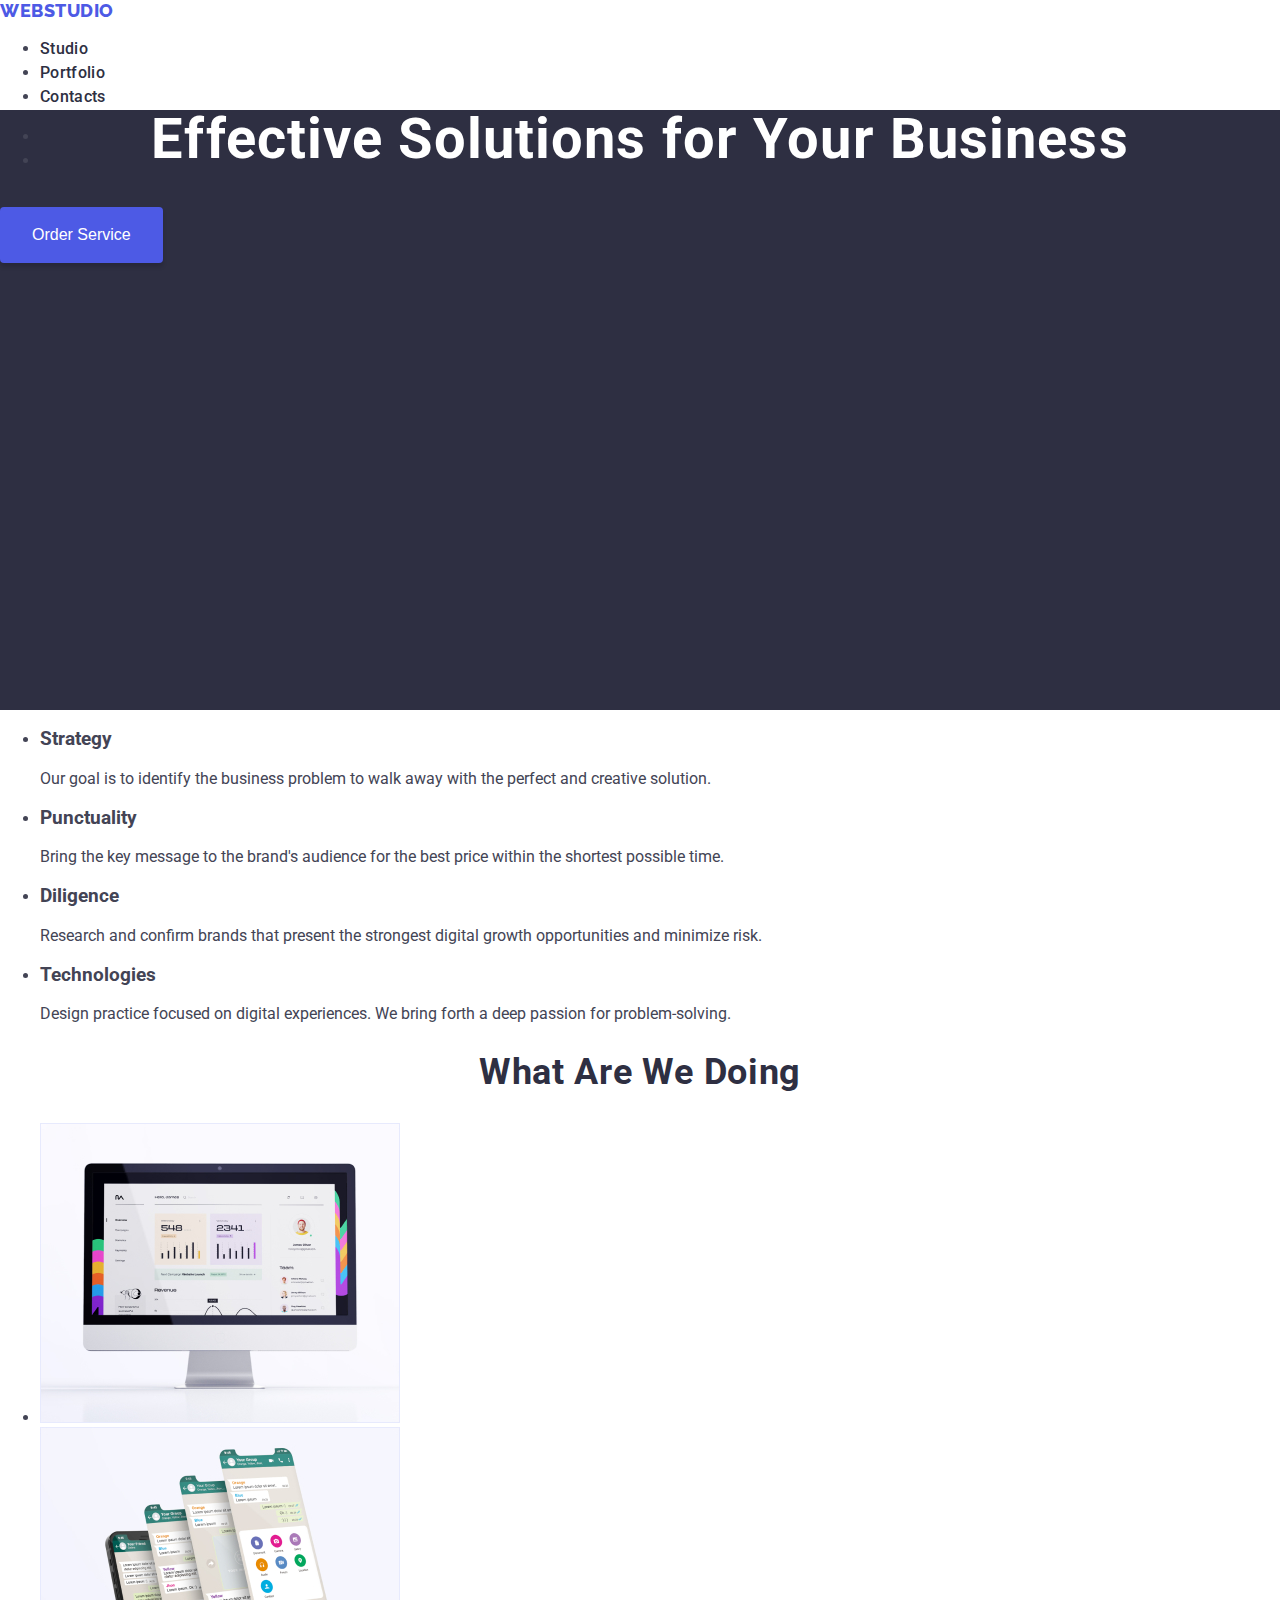
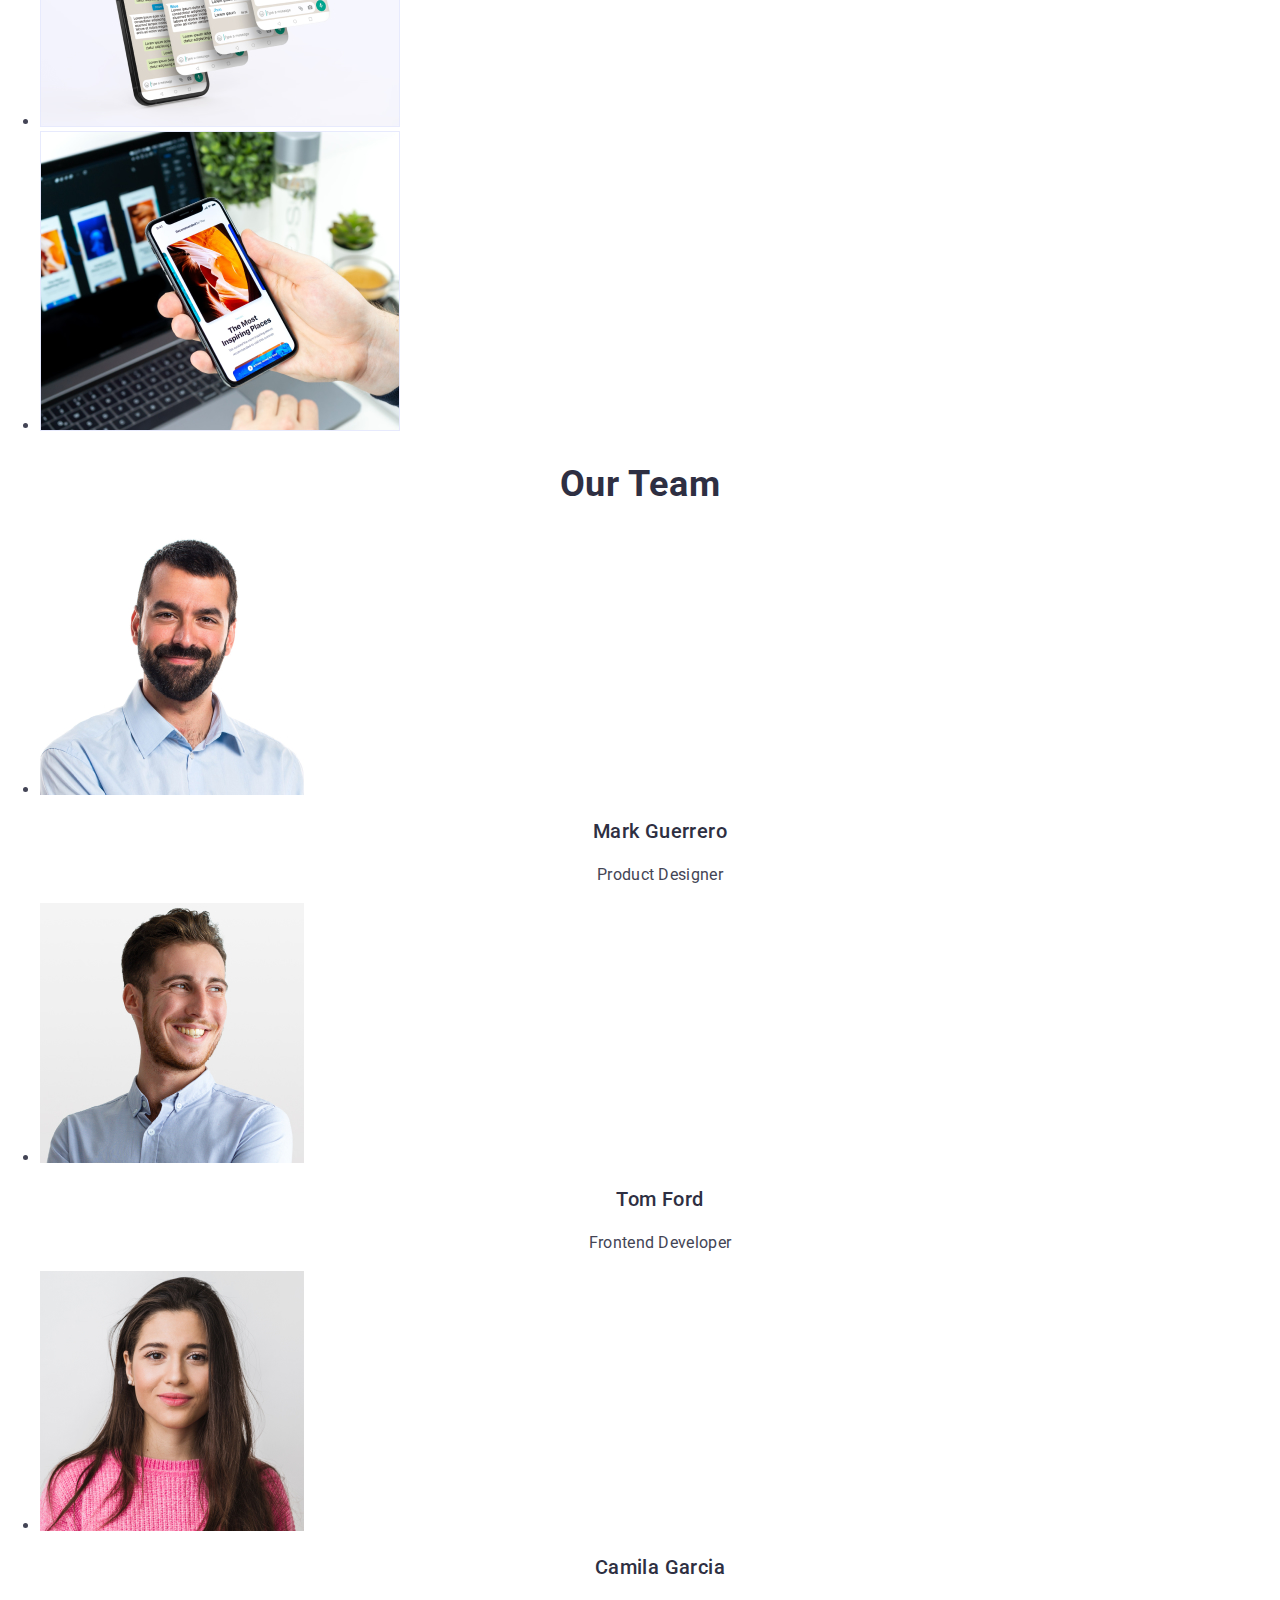
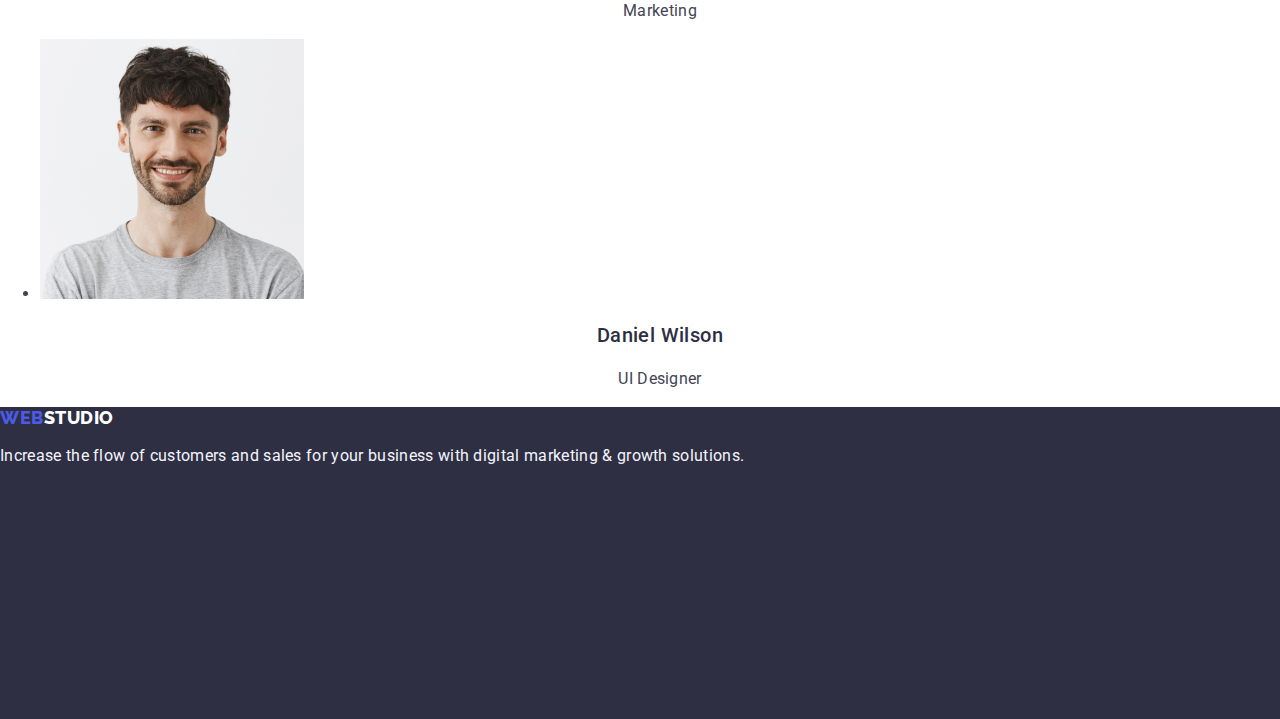
==== index.html @ fac94d13 "Implementation" ====
<!DOCTYPE html>
<html lang="en">
  <head>
    <meta charset="UTF-8" />
    <meta http-equiv="X-UA-Compatible" content="IE=edge" />
    <meta name="viewport" content="width=device-width, initial-scale=1.0" />
    <title>Document</title>
    <link rel="preconnect" href="https://fonts.googleapis.com" />
    <link rel="preconnect" href="https://fonts.gstatic.com" crossorigin />
    <link
      href="https://fonts.googleapis.com/css2?family=Raleway:wght@800&family=Roboto:wght@400;500;700;900&display=swap"
      rel="stylesheet"
    />
    <link rel="stylesheet" href="./css/styles.css" />
  </head>
  <body>
    <header class="header">
      <nav>
        <a class="logo" href="./index.html"><span>Web</span>Studio</a>
        <ul>
          <li><a class="nav-link" href="./index.html">Studio</a></li>
          <li><a class="nav-link" href="./portfolio.html">Portfolio</a></li>
          <li><a class="nav-link" href="">Contacts</a></li>
        </ul>
      </nav>
      <address>
        <ul class="contact-info">
          <li>
            <a
              class="contact-link"
              class="nav-link"
              a
              href="mailto:info@devstudio.com"
              >info@devstudio.com</a
            >
          </li>
          <li>
            <a class="contact-link" href="tel:+110001111111"
              >+11 (000) 111-11-11</a
            >
          </li>
        </ul>
      </address>
    </header>
    <main>
      <section class="section-hero">
        <h1 class="title-hero">Effective Solutions for Your Business</h1>
        <button class="button-hero" type="button">Order Service</button>
      </section>
      <section>
        <h2 class="title-section title-hidden">Skills</h2>
        <ul>
          <li>
            <h3 class="skill-title">Strategy</h3>
            <p class="skill-description">
              Our goal is to identify the business problem to walk away with the
              perfect and creative solution.
            </p>
          </li>
          <li>
            <h3 class="skill-title">Punctuality</h3>
            <p class="skill-description">
              Bring the key message to the brand's audience for the best price
              within the shortest possible time.
            </p>
          </li>
          <li>
            <h3 class="skill-title">Diligence</h3>
            <p class="skill-description">
              Research and confirm brands that present the strongest digital
              growth opportunities and minimize risk.
            </p>
          </li>
          <li>
            <h3 class="skill-title">Technologies</h3>
            <p class="skill-description">
              Design practice focused on digital experiences. We bring forth a
              deep passion for problem-solving.
            </p>
          </li>
        </ul>
      </section>
      <section>
        <h2 class="title-section">What are we doing</h2>
        <ul>
          <li>
            <img
              src="./images/img_1.jpg"
              width="360"
              alt="Websites design and development"
            />
          </li>
          <li>
            <img src="./images/img_2.jpg" width="360" alt="Custom chatbots" />
          </li>
          <li>
            <img
              src="./images/img_3.jpg"
              width="360"
              alt="Mobile apps design and development"
            />
          </li>
        </ul>
      </section>
      <section>
        <h2 class="title-section">Our Team</h2>
        <ul>
          <li>
            <img
              src="./images/person_1.jpg"
              width="264"
              alt="Portrait of Mark Guerrero"
            />
            <h3 class="team-member-name">Mark Guerrero</h3>
            <p class="team-member-role">Product Designer</p>
          </li>
          <li>
            <img
              src="./images/person_2.jpg"
              width="264"
              alt="Portrait of Tom Ford"
            />
            <h3 class="team-member-name">Tom Ford</h3>
            <p class="team-member-role">Frontend Developer</p>
          </li>
          <li>
            <img
              src="./images/person_3.jpg"
              width="264"
              alt="Portrait of Camila Garcia"
            />
            <h3 class="team-member-name">Camila Garcia</h3>
            <p class="team-member-role">Marketing</p>
          </li>
          <li>
            <img
              src="./images/person_4.jpg"
              width="264"
              alt="Portrait of Daniel Wilson"
            />
            <h3 class="team-member-name">Daniel Wilson</h3>
            <p class="team-member-role">UI Designer</p>
          </li>
        </ul>
      </section>
    </main>
    <footer class="footer">
      <a class="logo-light" href="./index.html"><span>Web</span>Studio</a>
      <p class="text-footer">
        Increase the flow of customers and sales for your business with digital
        marketing & growth solutions.
      </p>
    </footer>
  </body>
</html>
---- css/styles.css ----
:root {
    --primary-brand: #4D5AE5;
    --pressed-state: #404BBF;
    --dark: #2E2F42;
    --success: #31D0AA;
    --text: #434455;
    --text-white: #FFFFFF;
    --subtle-text: #8E8F99;
    --accent: #E7E9FC;
    --light: #F4F4FD;
    --modal-overlay: #2E2F4266;
    --hero-background: #2E2F42B2;
    --white-background: #FFFFFF;
    --modal-background: #FCFCFC;
}

body {
    font-family: 'Roboto', sans-serif;
    color: var(--text);
    background: var(--white-background);
    padding: 0;
    margin: 0;
}

.logo {
    color: var(--dark);
    font-family: 'Raleway', sans-serif;
    font-weight: 800;
    font-size: 18px;
    line-height: 1.17;
    letter-spacing: 0.03em;
    text-transform: uppercase;
    text-decoration: none;
}

.logo-light {
    color: var(--text-white);
    font-family: 'Raleway', sans-serif;
    font-weight: 800;
    font-size: 18px;
    line-height: 1.17;
    letter-spacing: 0.03em;
    text-transform: uppercase;
    text-decoration: none;
}

.logo > span,
.logo-light > span {
    color: var(--primary-brand);
}

.logo:active,
.logo:focus,
.logo:hover,
.logo-light:active,
.logo-light:focus,
.logo-light:hover {
    color: var(--primary-brand);
}

.header {
    background: var(--white-background);
    height: 72px;
}

.nav-link {
    color: var(--dark);
    font-weight: 500;
    font-size: 16px;
    line-height: 1.5;
    letter-spacing: 0.02em;
    text-decoration: none;
}

.nav-link:active,
.nav-link:focus,
.nav-link:hover {
    color: var(--pressed-state);
}

.contact-link {
    color: var(--dark);
    font-style: normal;
    font-size: 16px;
    line-height: 1.5;
    letter-spacing: 0.02em;
    text-decoration: none;
}

.contact-link:active,
.contact-link:focus,
.contact-link:hover {
    color: var(--pressed-state);
}

.section-hero {
    height: 600px;
    background: var(--dark);
}

.title-hero {
    color: var(--text-white);
    font-weight: 700;
    font-size: 56px;
    line-height: 1.07;
    text-align: center;
    letter-spacing: 0.02em;
}

.button-hero {
    color: var(--text-white);
    font-weight: 500;
    font-size: 16px;
    line-height: 24px;
    padding: 16px 32px;
    gap: 10px;
    background: var(--primary-brand);
    box-shadow: 0px 4px 4px rgba(0, 0, 0, 0.15);
    border: none;
    border-radius: 4px;
    cursor: pointer;
}

.button-hero:active,
.button-hero:focus,
.button-hero:hover {
    background: var(--pressed-state);
}

.button-primary {
    color: var(--text-white);
    font-weight: 500;
    font-size: 16px;
    line-height: 1.5;
    text-align: center;
    letter-spacing: 0.04em;
    padding: 12px 24px;
    background: var(--primary-brand);
    box-shadow: 0px 3px 1px rgba(0, 0, 0, 0.1), 0px 2px 1px rgba(0, 0, 0, 0.08), 0px 2px 2px rgba(0, 0, 0, 0.12);
    border: none;
    border-radius: 4px;
    cursor: pointer;
}

.button-primary:active,
.button-primary:focus,
.button-primary:hover {
    background: var(--pressed-state);
}

.button-secondary {
    color: var(--primary-brand);
    font-weight: 500;
    font-size: 16px;
    line-height: 1.5;
    text-align: center;
    letter-spacing: 0.04em;
    padding: 12px 24px;
    background: var(--white-background);
    border: 1px solid var(--accent);
    border-radius: 4px;
    cursor: pointer;
}

.button-secondary:active,
.button-secondary:focus,
.button-secondary:hover {
    color: var(--pressed-state);
    border: 1px solid var(--pressed-state);
}

.title-section {
    color: var(--dark);
    font-weight: 700;
    font-size: 36px;
    line-height: 1.11;
    text-align: center;
    letter-spacing: 0.02em;
    text-transform: capitalize;
}

.title-hidden {
    display: none;
}

.team-member-name {
    color: var(--dark);
    font-weight: 500;
    font-size: 20px;
    line-height: 1.2;
    text-align: center;
    letter-spacing: 0.02em;
}

.team-member-role {
    font-size: 16px;
    line-height: 1.5;
    text-align: center;
    letter-spacing: 0.02em;
}

.project-description {
    color: var(--dark);
    font-weight: 500;
    font-size: 20px;
    line-height: 1.2;
    letter-spacing: 0.02em;
}

.project-type {
    font-size: 16px;
    line-height: 1.5;
    letter-spacing: 0.02em;
}

.footer {
    background: var(--dark);
    height: 312px;
}

.text-footer {
    color: var(--light);
    font-size: 16px;
    line-height: 1.5;
    letter-spacing: 0.02em;
}
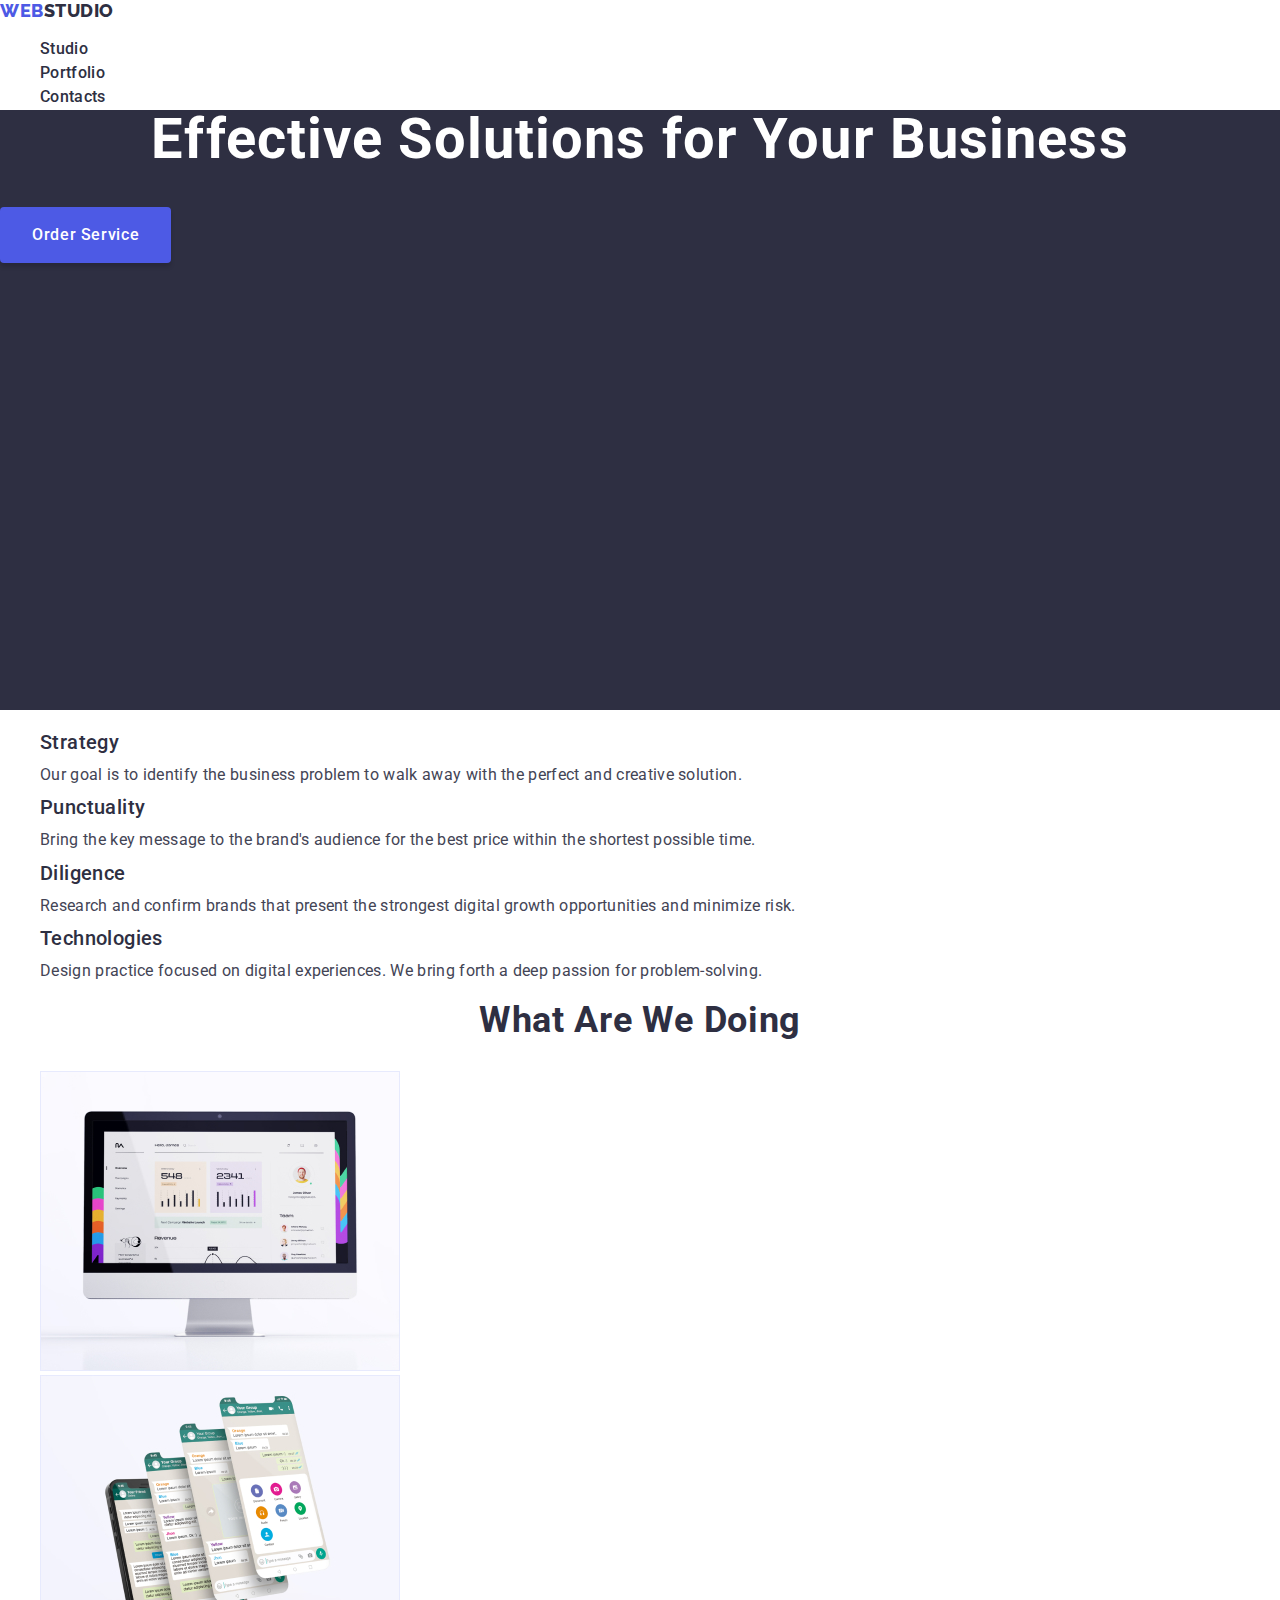
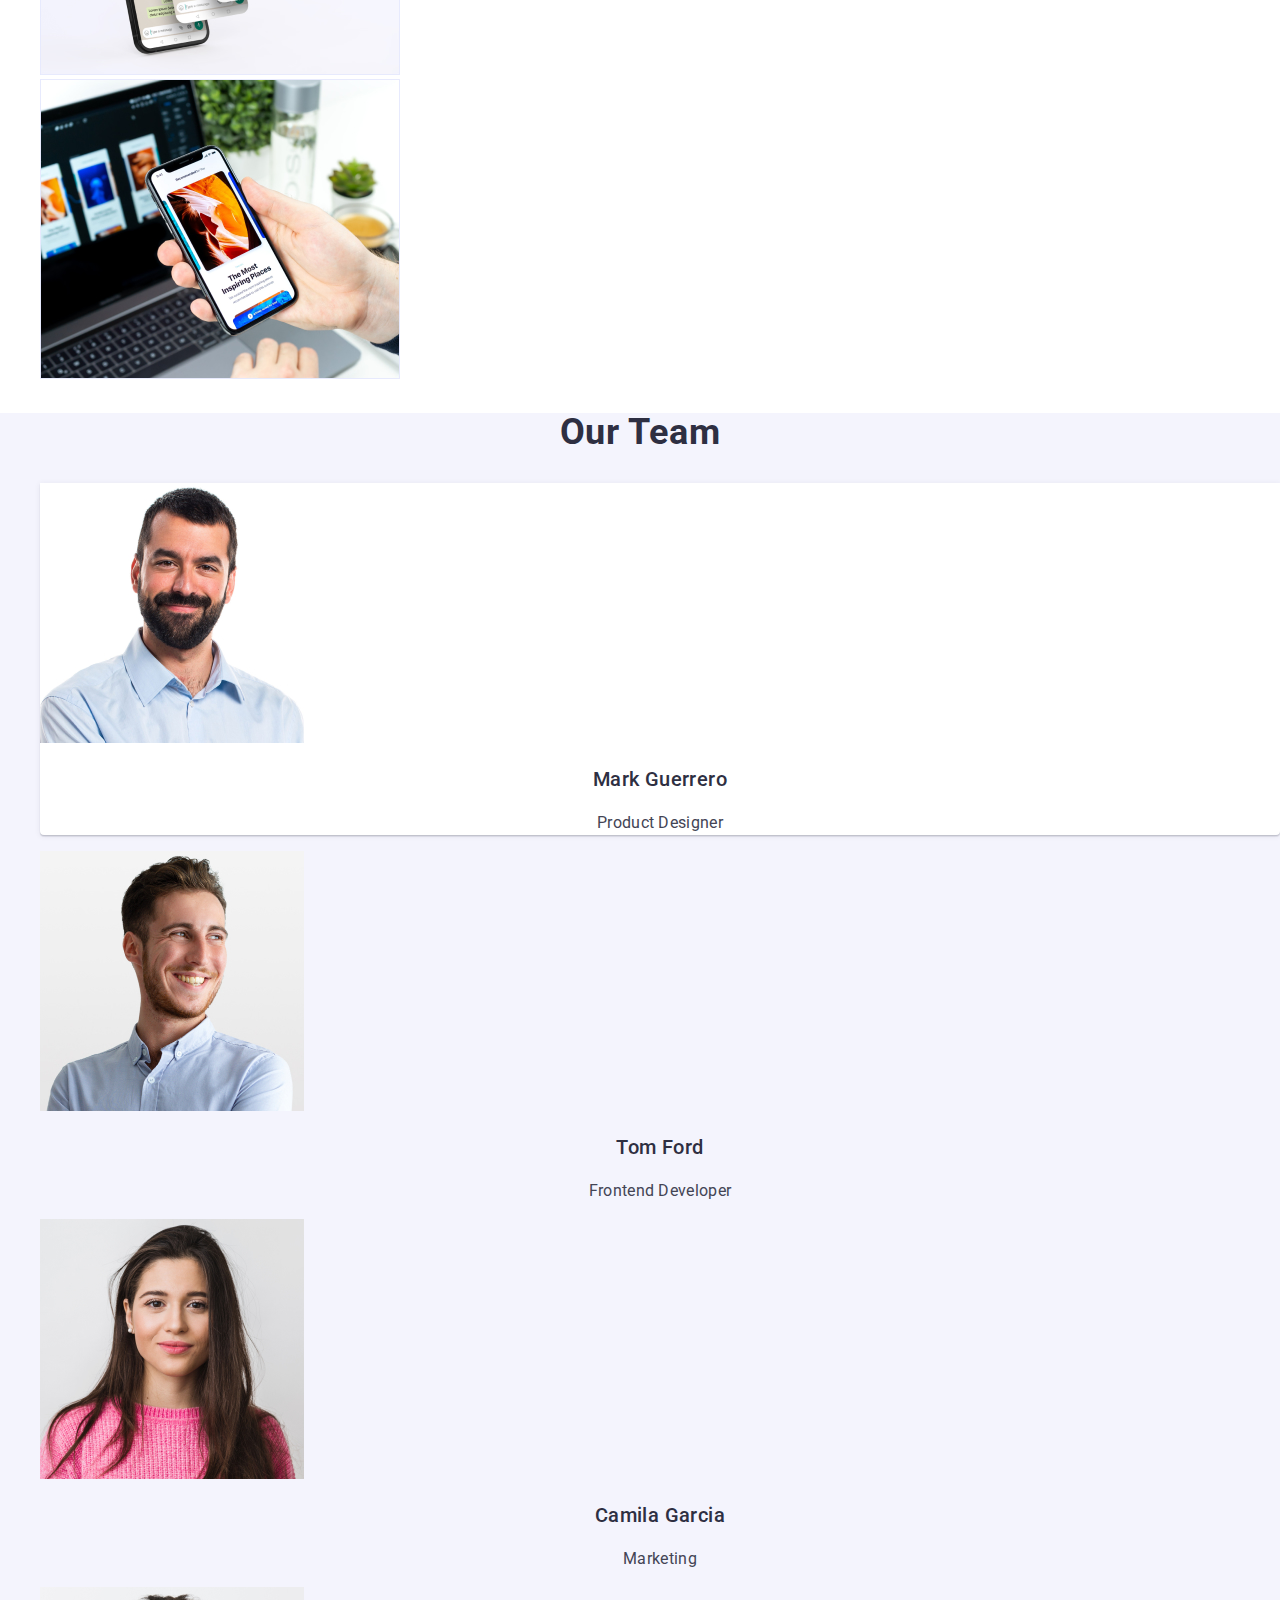
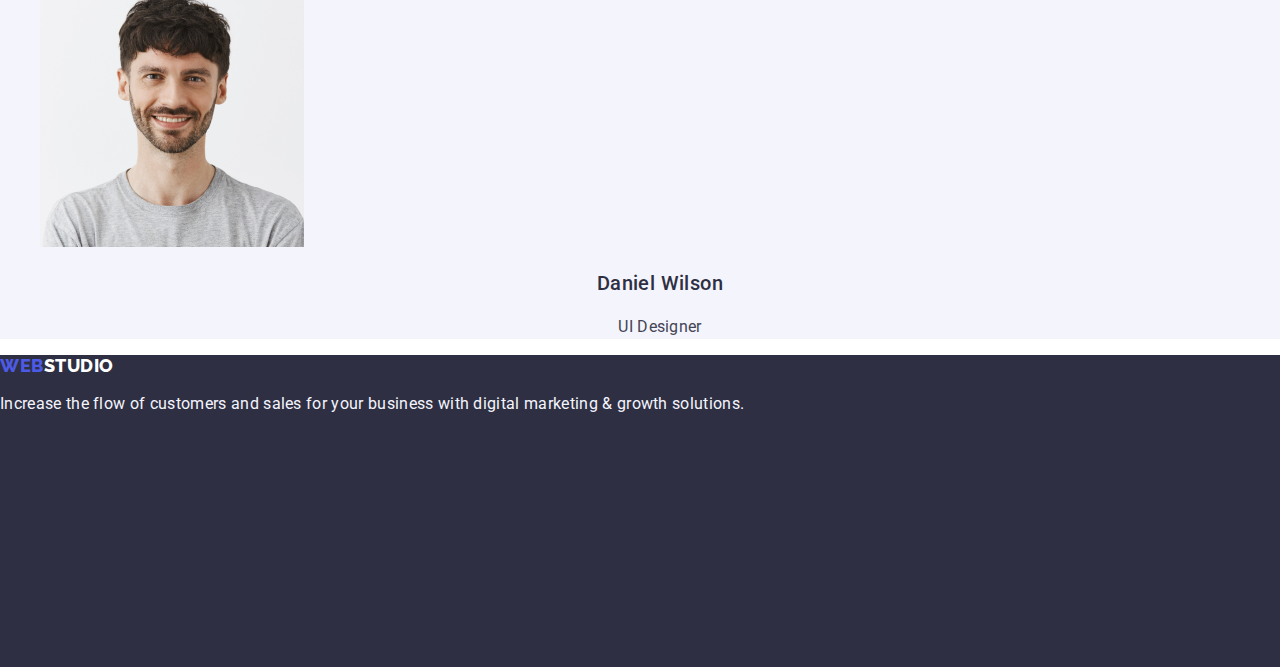
==== commit 8fe7dfd6: "Fixes" ====
--- a/index.html
+++ b/index.html
@@ -16,28 +16,20 @@
   <body>
     <header class="header">
       <nav>
-        <a class="logo" href="./index.html"><span>Web</span>Studio</a>
-        <ul>
-          <li><a class="nav-link" href="./index.html">Studio</a></li>
-          <li><a class="nav-link" href="./portfolio.html">Portfolio</a></li>
-          <li><a class="nav-link" href="">Contacts</a></li>
+        <a class="logo" href="./index.html">Web<span>Studio</span></a>
+        <ul class="nav-links">
+          <li><a href="./index.html">Studio</a></li>
+          <li><a href="./portfolio.html">Portfolio</a></li>
+          <li><a href="">Contacts</a></li>
         </ul>
       </nav>
       <address>
-        <ul class="contact-info">
+        <ul class="contact-links">
           <li>
-            <a
-              class="contact-link"
-              class="nav-link"
-              a
-              href="mailto:info@devstudio.com"
-              >info@devstudio.com</a
-            >
+            <a href="mailto:info@devstudio.com">info@devstudio.com</a>
           </li>
           <li>
-            <a class="contact-link" href="tel:+110001111111"
-              >+11 (000) 111-11-11</a
-            >
+            <a href="tel:+110001111111">+11 (000) 111-11-11</a>
           </li>
         </ul>
       </address>
@@ -49,7 +41,7 @@
       </section>
       <section>
         <h2 class="title-section title-hidden">Skills</h2>
-        <ul>
+        <ul class="section-list">
           <li>
             <h3 class="skill-title">Strategy</h3>
             <p class="skill-description">
@@ -82,7 +74,7 @@
       </section>
       <section>
         <h2 class="title-section">What are we doing</h2>
-        <ul>
+        <ul class="section-list">
           <li>
             <img
               src="./images/img_1.jpg"
@@ -102,10 +94,10 @@
           </li>
         </ul>
       </section>
-      <section>
+      <section class="section-team">
         <h2 class="title-section">Our Team</h2>
-        <ul>
-          <li>
+        <ul class="section-list">
+          <li class="team-card">
             <img
               src="./images/person_1.jpg"
               width="264"
@@ -145,7 +137,7 @@
       </section>
     </main>
     <footer class="footer">
-      <a class="logo-light" href="./index.html"><span>Web</span>Studio</a>
+      <a class="logo-light" href="./index.html">Web<span>Studio</span></a>
       <p class="text-footer">
         Increase the flow of customers and sales for your business with digital
         marketing & growth solutions.
--- a/css/styles.css
+++ b/css/styles.css
@@ -22,8 +22,9 @@
     margin: 0;
 }
 
-.logo {
-    color: var(--dark);
+.logo,
+.logo-light {
+    color: var(--primary-brand);
     font-family: 'Raleway', sans-serif;
     font-weight: 800;
     font-size: 18px;
@@ -33,63 +34,54 @@
     text-decoration: none;
 }
 
-.logo-light {
-    color: var(--text-white);
-    font-family: 'Raleway', sans-serif;
-    font-weight: 800;
-    font-size: 18px;
-    line-height: 1.17;
-    letter-spacing: 0.03em;
-    text-transform: uppercase;
+.logo > span {
+    color: var(--dark);
+}
+
+.logo-light > span {
+    color: var(--text-white);
+}
+
+.header {
+    background: var(--white-background);
+    height: 72px;
+}
+
+.nav-links {
+    list-style: none;
+}
+
+.nav-links > li > a {
+    color: var(--dark);
+    font-weight: 500;
+    font-size: 16px;
+    line-height: 1.5;
+    letter-spacing: 0.02em;
     text-decoration: none;
 }
 
-.logo > span,
-.logo-light > span {
-    color: var(--primary-brand);
-}
-
-.logo:active,
-.logo:focus,
-.logo:hover,
-.logo-light:active,
-.logo-light:focus,
-.logo-light:hover {
-    color: var(--primary-brand);
-}
-
-.header {
-    background: var(--white-background);
-    height: 72px;
-}
-
-.nav-link {
-    color: var(--dark);
-    font-weight: 500;
+.nav-links > li > a:active,
+.nav-links > li > a:focus,
+.nav-links > li > a:hover {
+    color: var(--pressed-state);
+}
+
+.contact-links {
+    list-style: none;
+}
+
+.contact-links > li > a {
+    color: var(--dark);
+    font-style: normal;
     font-size: 16px;
     line-height: 1.5;
     letter-spacing: 0.02em;
     text-decoration: none;
 }
 
-.nav-link:active,
-.nav-link:focus,
-.nav-link:hover {
-    color: var(--pressed-state);
-}
-
-.contact-link {
-    color: var(--dark);
-    font-style: normal;
-    font-size: 16px;
-    line-height: 1.5;
-    letter-spacing: 0.02em;
-    text-decoration: none;
-}
-
-.contact-link:active,
-.contact-link:focus,
-.contact-link:hover {
+.contact-links > li > a:active,
+.contact-links > li > a:focus,
+.contact-links > li > a:hover {
     color: var(--pressed-state);
 }
 
@@ -109,9 +101,11 @@
 
 .button-hero {
     color: var(--text-white);
-    font-weight: 500;
-    font-size: 16px;
-    line-height: 24px;
+    font-family: 'Roboto', sans-serif;
+    font-weight: 500;
+    font-size: 16px;
+    line-height: 1.5;
+    letter-spacing: 0.04em;
     padding: 16px 32px;
     gap: 10px;
     background: var(--primary-brand);
@@ -129,6 +123,7 @@
 
 .button-primary {
     color: var(--text-white);
+    font-family: 'Roboto', sans-serif;
     font-weight: 500;
     font-size: 16px;
     line-height: 1.5;
@@ -150,6 +145,7 @@
 
 .button-secondary {
     color: var(--primary-brand);
+    font-family: 'Roboto', sans-serif;
     font-weight: 500;
     font-size: 16px;
     line-height: 1.5;
@@ -174,13 +170,45 @@
     font-weight: 700;
     font-size: 36px;
     line-height: 1.11;
-    text-align: center;
-    letter-spacing: 0.02em;
+    letter-spacing: 0.02em;
+    text-align: center;
     text-transform: capitalize;
 }
 
 .title-hidden {
     display: none;
+}
+
+.section-list {
+    list-style: none;
+}
+
+.items-list {
+    list-style: none;
+}
+
+.skill-title {
+    color: var(--dark);
+    font-weight: 500;
+    font-size: 20px;
+    line-height: 1.2;
+    letter-spacing: 0.02em;
+}
+
+.skill-description {
+    font-size: 16px;
+    line-height: 1.5px;
+    letter-spacing: 0.02em;
+}
+
+.section-team {
+    background: var(--light);
+}
+
+.team-card {
+    background: var(--white-background);
+    box-shadow: 0px 1px 6px rgba(46, 47, 66, 0.08), 0px 1px 1px rgba(46, 47, 66, 0.16), 0px 2px 1px rgba(46, 47, 66, 0.08);
+    border-radius: 0px 0px 4px 4px;
 }
 
 .team-member-name {
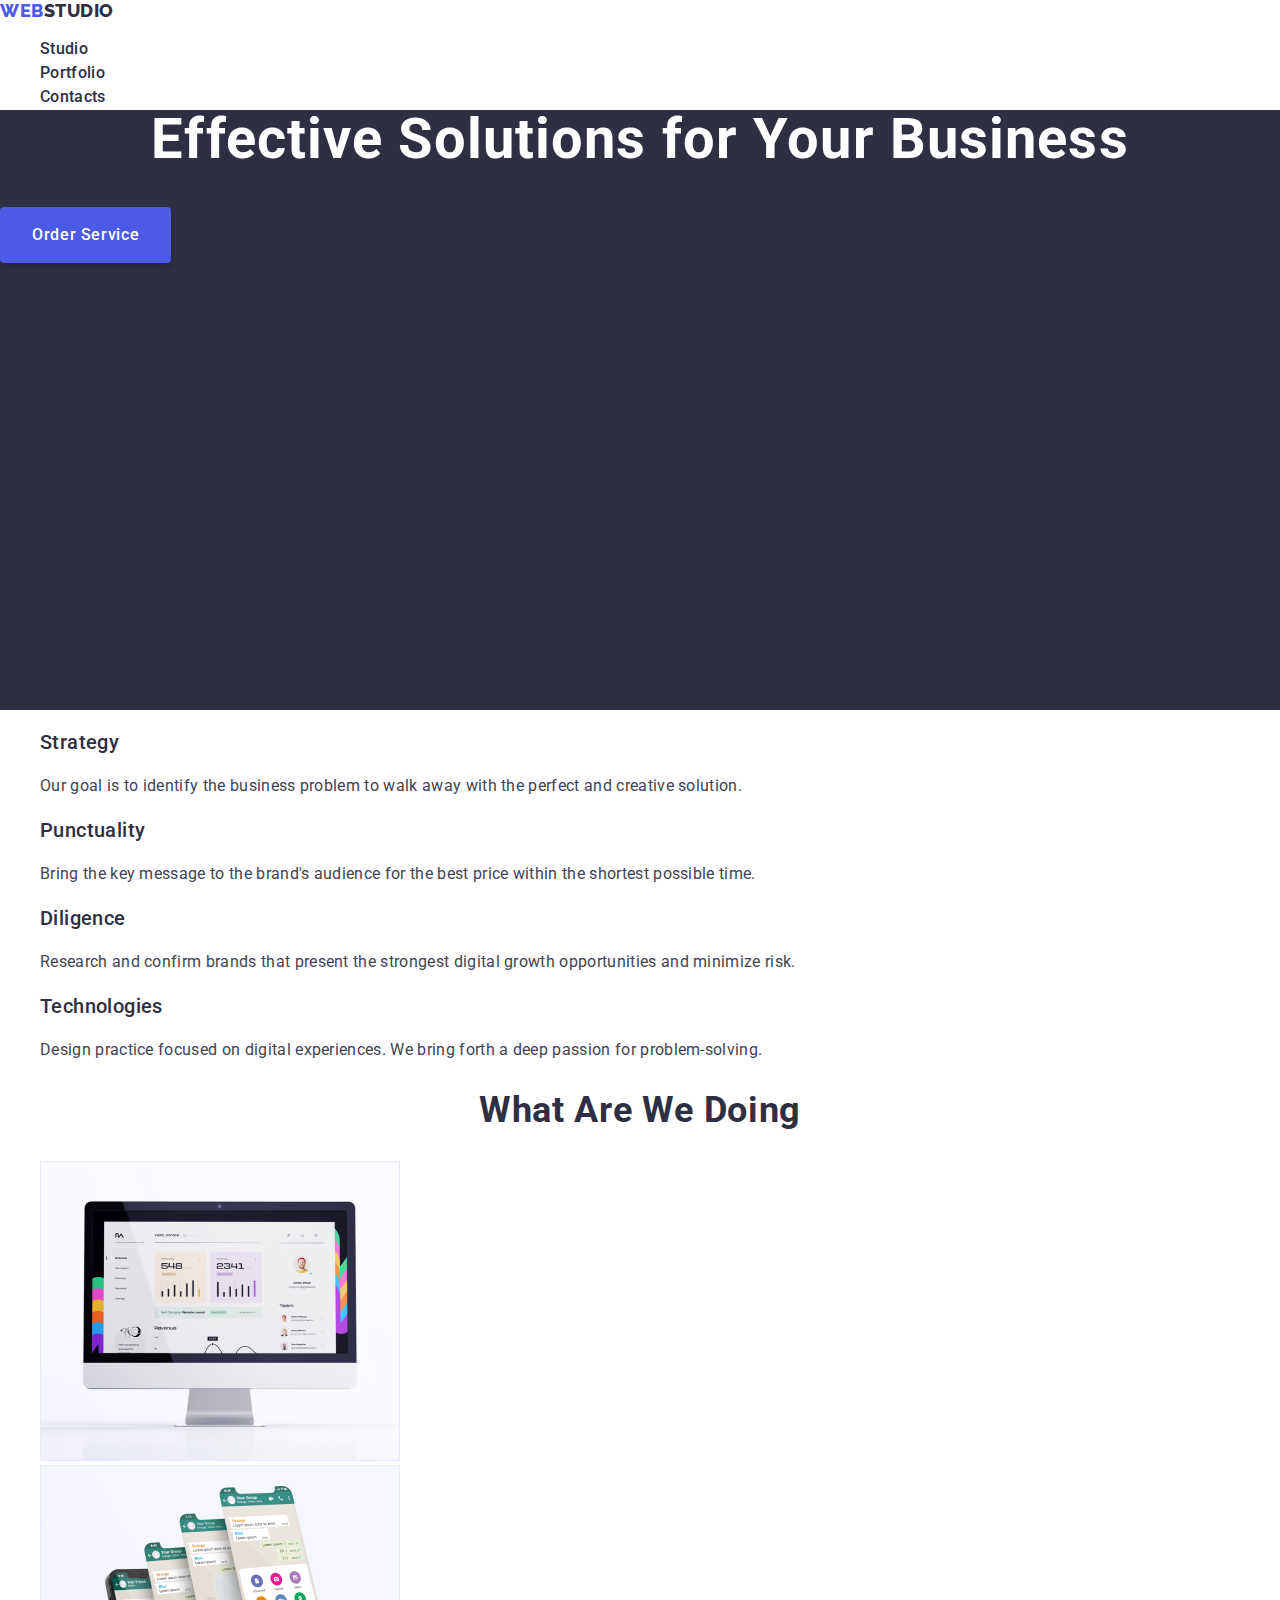
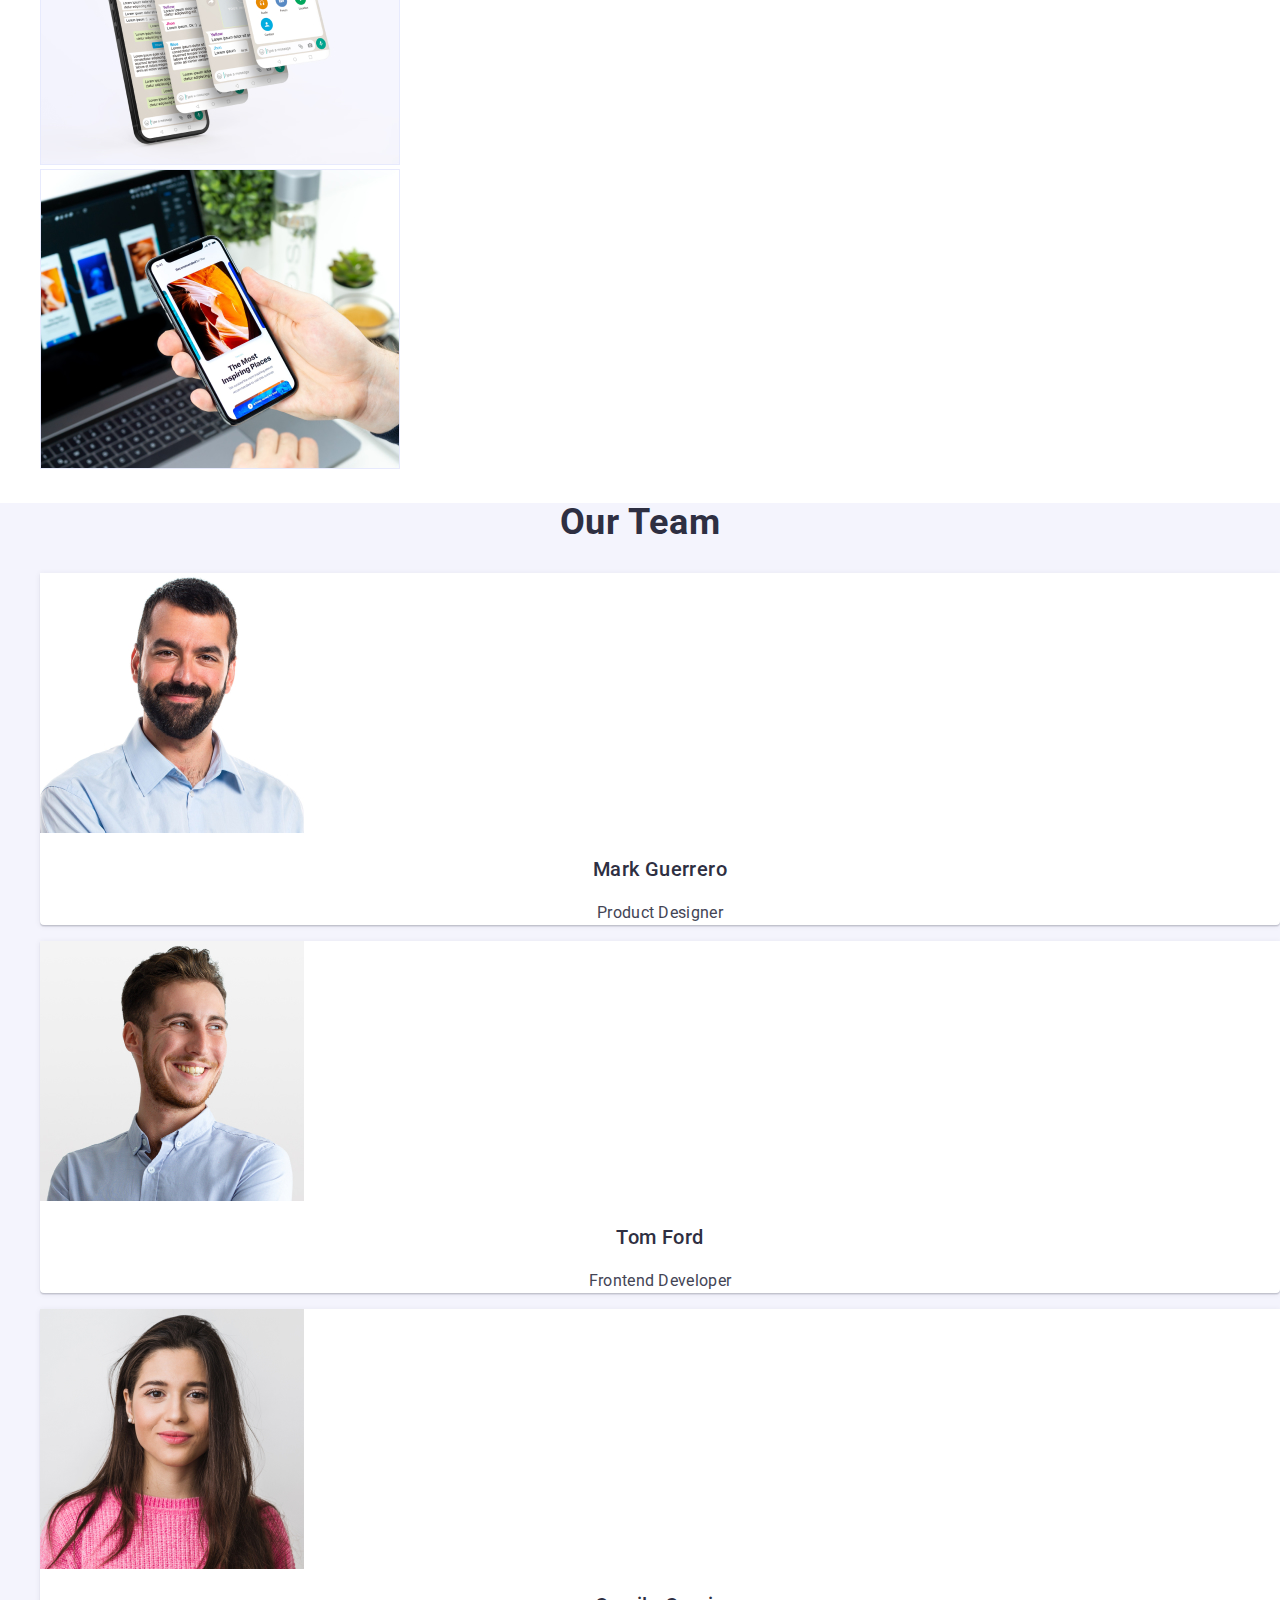
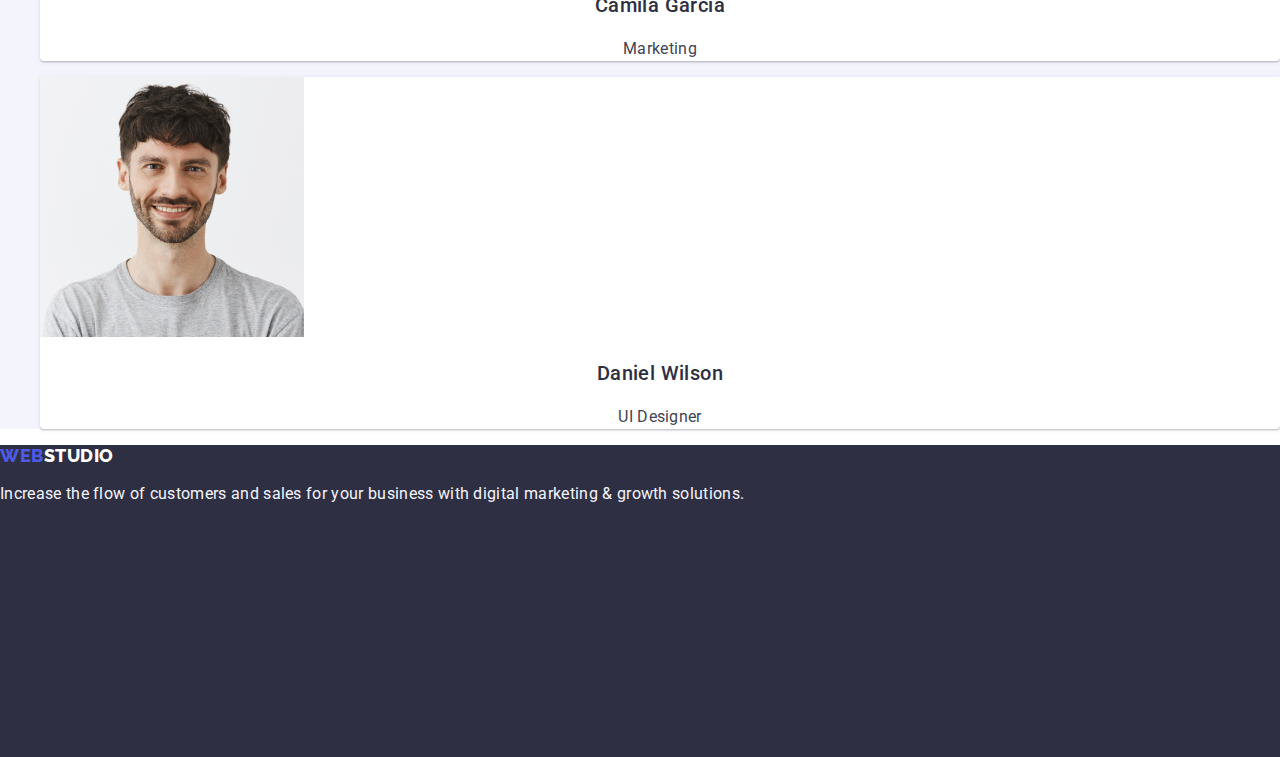
==== commit 8fbccabc: "Fixes" ====
--- a/index.html
+++ b/index.html
@@ -16,20 +16,26 @@
   <body>
     <header class="header">
       <nav>
-        <a class="logo" href="./index.html">Web<span>Studio</span></a>
+        <a class="logo" href="./index.html"
+          >Web<span class="logo-color">Studio</span></a
+        >
         <ul class="nav-links">
-          <li><a href="./index.html">Studio</a></li>
-          <li><a href="./portfolio.html">Portfolio</a></li>
-          <li><a href="">Contacts</a></li>
+          <li><a class="nav-link" href="./index.html">Studio</a></li>
+          <li><a class="nav-link" href="./portfolio.html">Portfolio</a></li>
+          <li><a class="nav-link" href="">Contacts</a></li>
         </ul>
       </nav>
       <address>
         <ul class="contact-links">
           <li>
-            <a href="mailto:info@devstudio.com">info@devstudio.com</a>
+            <a class="contact-link" href="mailto:info@devstudio.com"
+              >info@devstudio.com</a
+            >
           </li>
           <li>
-            <a href="tel:+110001111111">+11 (000) 111-11-11</a>
+            <a class="contact-link" href="tel:+110001111111"
+              >+11 (000) 111-11-11</a
+            >
           </li>
         </ul>
       </address>
@@ -41,7 +47,7 @@
       </section>
       <section>
         <h2 class="title-section title-hidden">Skills</h2>
-        <ul class="section-list">
+        <ul class="list">
           <li>
             <h3 class="skill-title">Strategy</h3>
             <p class="skill-description">
@@ -74,7 +80,7 @@
       </section>
       <section>
         <h2 class="title-section">What are we doing</h2>
-        <ul class="section-list">
+        <ul class="list">
           <li>
             <img
               src="./images/img_1.jpg"
@@ -96,7 +102,7 @@
       </section>
       <section class="section-team">
         <h2 class="title-section">Our Team</h2>
-        <ul class="section-list">
+        <ul class="list">
           <li class="team-card">
             <img
               src="./images/person_1.jpg"
@@ -106,7 +112,7 @@
             <h3 class="team-member-name">Mark Guerrero</h3>
             <p class="team-member-role">Product Designer</p>
           </li>
-          <li>
+          <li class="team-card">
             <img
               src="./images/person_2.jpg"
               width="264"
@@ -115,7 +121,7 @@
             <h3 class="team-member-name">Tom Ford</h3>
             <p class="team-member-role">Frontend Developer</p>
           </li>
-          <li>
+          <li class="team-card">
             <img
               src="./images/person_3.jpg"
               width="264"
@@ -124,7 +130,7 @@
             <h3 class="team-member-name">Camila Garcia</h3>
             <p class="team-member-role">Marketing</p>
           </li>
-          <li>
+          <li class="team-card">
             <img
               src="./images/person_4.jpg"
               width="264"
@@ -137,7 +143,9 @@
       </section>
     </main>
     <footer class="footer">
-      <a class="logo-light" href="./index.html">Web<span>Studio</span></a>
+      <a class="logo-light" href="./index.html"
+        >Web<span class="logo-color">Studio</span></a
+      >
       <p class="text-footer">
         Increase the flow of customers and sales for your business with digital
         marketing & growth solutions.
--- a/css/styles.css
+++ b/css/styles.css
@@ -34,11 +34,11 @@
     text-decoration: none;
 }
 
-.logo > span {
-    color: var(--dark);
-}
-
-.logo-light > span {
+.logo > .logo-color {
+    color: var(--dark);
+}
+
+.logo-light > .logo-color {
     color: var(--text-white);
 }
 
@@ -51,18 +51,18 @@
     list-style: none;
 }
 
-.nav-links > li > a {
-    color: var(--dark);
-    font-weight: 500;
-    font-size: 16px;
-    line-height: 1.5;
-    letter-spacing: 0.02em;
-    text-decoration: none;
-}
-
-.nav-links > li > a:active,
-.nav-links > li > a:focus,
-.nav-links > li > a:hover {
+.nav-link {
+    color: var(--dark);
+    font-weight: 500;
+    font-size: 16px;
+    line-height: 1.5;
+    letter-spacing: 0.02em;
+    text-decoration: none;
+}
+
+.nav-link:active,
+.nav-link:focus,
+.nav-link:hover {
     color: var(--pressed-state);
 }
 
@@ -70,7 +70,7 @@
     list-style: none;
 }
 
-.contact-links > li > a {
+.contact-link {
     color: var(--dark);
     font-style: normal;
     font-size: 16px;
@@ -79,9 +79,9 @@
     text-decoration: none;
 }
 
-.contact-links > li > a:active,
-.contact-links > li > a:focus,
-.contact-links > li > a:hover {
+.contact-link:active,
+.contact-link:focus,
+.contact-link:hover {
     color: var(--pressed-state);
 }
 
@@ -121,7 +121,7 @@
     background: var(--pressed-state);
 }
 
-.button-primary {
+.button {
     color: var(--text-white);
     font-family: 'Roboto', sans-serif;
     font-weight: 500;
@@ -137,30 +137,21 @@
     cursor: pointer;
 }
 
-.button-primary:active,
-.button-primary:focus,
-.button-primary:hover {
+.button:active,
+.button:focus,
+.button:hover {
     background: var(--pressed-state);
 }
 
-.button-secondary {
+.button.secondary {
     color: var(--primary-brand);
-    font-family: 'Roboto', sans-serif;
-    font-weight: 500;
-    font-size: 16px;
-    line-height: 1.5;
-    text-align: center;
-    letter-spacing: 0.04em;
-    padding: 12px 24px;
-    background: var(--white-background);
+    background-color: var(--white-background);
     border: 1px solid var(--accent);
-    border-radius: 4px;
-    cursor: pointer;
-}
-
-.button-secondary:active,
-.button-secondary:focus,
-.button-secondary:hover {
+}
+
+.button.secondary:active,
+.button.secondary:focus,
+.button.secondary:hover {
     color: var(--pressed-state);
     border: 1px solid var(--pressed-state);
 }
@@ -179,11 +170,7 @@
     display: none;
 }
 
-.section-list {
-    list-style: none;
-}
-
-.items-list {
+.list {
     list-style: none;
 }
 
@@ -197,7 +184,7 @@
 
 .skill-description {
     font-size: 16px;
-    line-height: 1.5px;
+    line-height: 1.5;
     letter-spacing: 0.02em;
 }
 
@@ -227,6 +214,16 @@
     letter-spacing: 0.02em;
 }
 
+.project-link {
+    text-decoration: none;
+}
+
+.project-link:active,
+.project-link:focus,
+.project-link:hover {
+    color: var(--pressed-state);
+}
+
 .project-description {
     color: var(--dark);
     font-weight: 500;
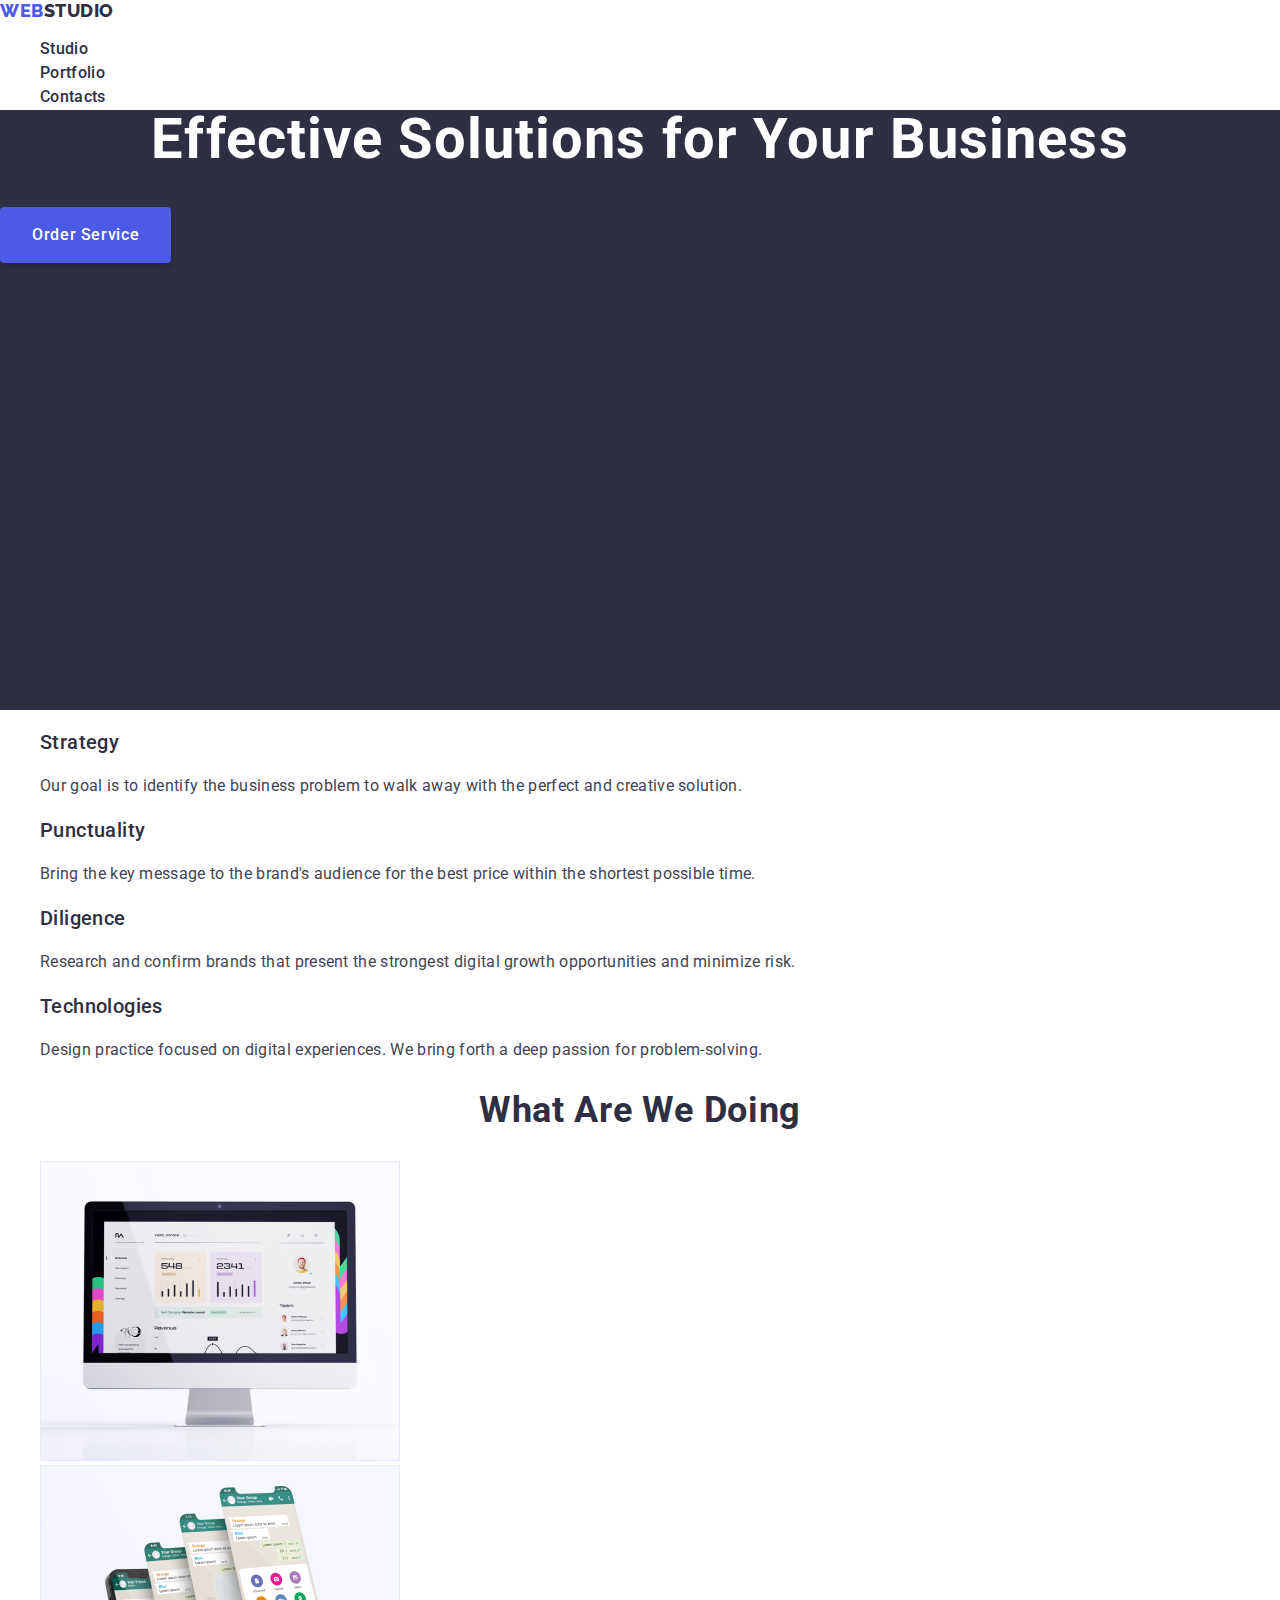
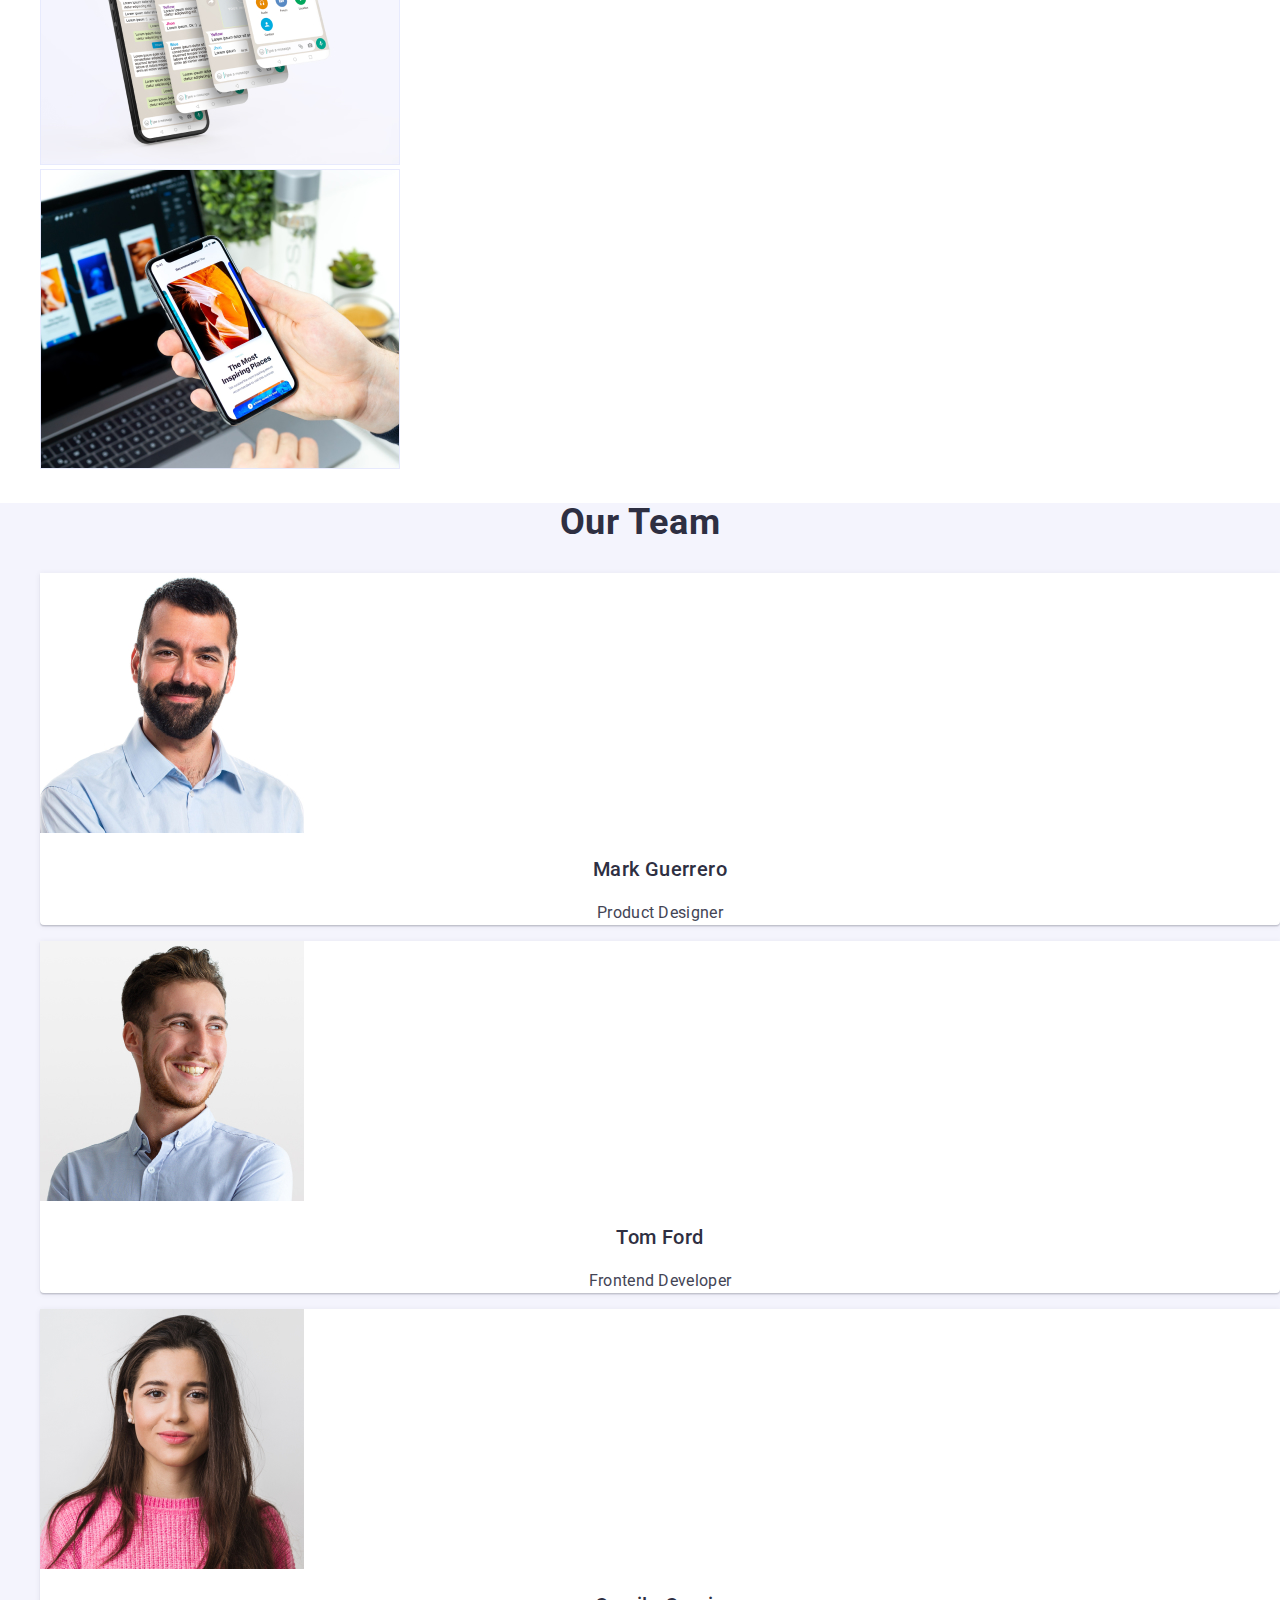
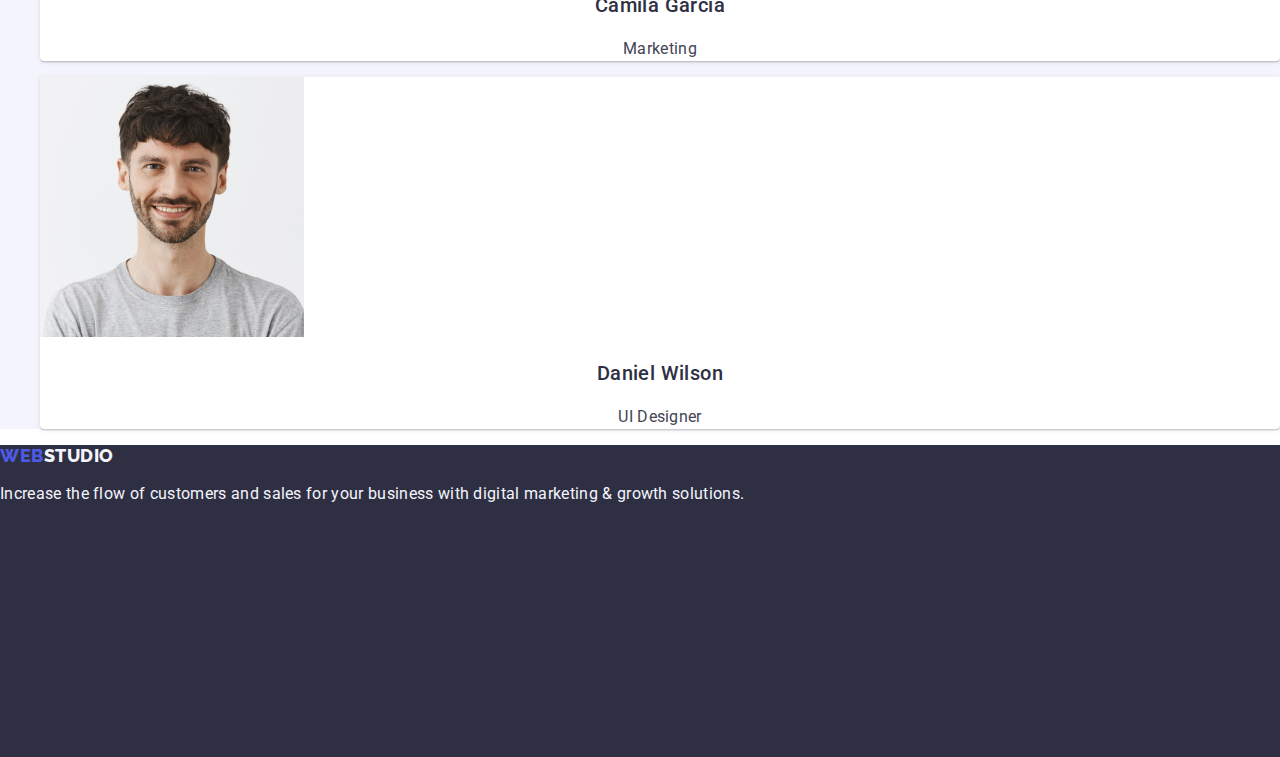
==== commit ef84e9e6: "Fixes" ====
--- a/index.html
+++ b/index.html
@@ -19,14 +19,14 @@
         <a class="logo" href="./index.html"
           >Web<span class="logo-color">Studio</span></a
         >
-        <ul class="nav-links">
+        <ul class="list">
           <li><a class="nav-link" href="./index.html">Studio</a></li>
           <li><a class="nav-link" href="./portfolio.html">Portfolio</a></li>
           <li><a class="nav-link" href="">Contacts</a></li>
         </ul>
       </nav>
-      <address>
-        <ul class="contact-links">
+      <address class="contact-links">
+        <ul class="list">
           <li>
             <a class="contact-link" href="mailto:info@devstudio.com"
               >info@devstudio.com</a
--- a/css/styles.css
+++ b/css/styles.css
@@ -39,16 +39,12 @@
 }
 
 .logo-light > .logo-color {
-    color: var(--text-white);
+    color: var(--light);
 }
 
 .header {
     background: var(--white-background);
     height: 72px;
-}
-
-.nav-links {
-    list-style: none;
 }
 
 .nav-link {
@@ -233,6 +229,7 @@
 }
 
 .project-type {
+    color: var(--text);
     font-size: 16px;
     line-height: 1.5;
     letter-spacing: 0.02em;
